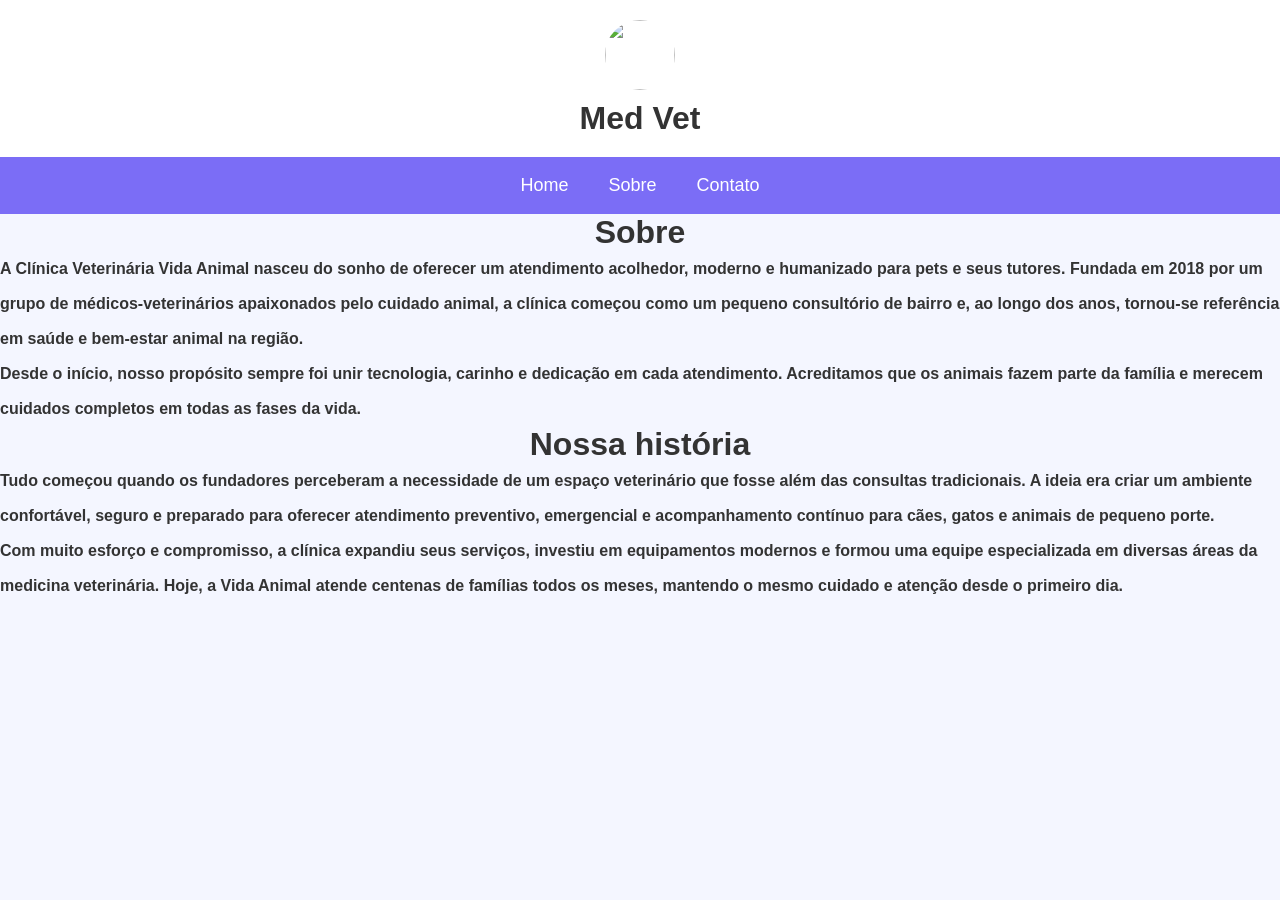
==== Sobre.html @ ca2c9271 "Add files via upload" ====
<!DOCTYPE html>
<html lang="en">
<head>
    <meta charset="UTF-8">
    <meta name="viewport" content="width=device-width, initial-scale=1.0">
    <link rel="stylesheet" href="style.css">
    <title>Sobre | Med Vet</title>
</head>
<body>
    <div class="logo-area">
    <img style="max-width: 8%;" src="images/20618622-veterinario-clinica-2-marca-simbolo-projeto-grafico-minimalista-logo-vetor.jpg" alt="">
    <h1>Med Vet</h1>
    </div>
    <nav>
        <input type="checkbox" id="menu-toggle">

        <label for="menu-toggle" class="menu-icon">
            ☰
        </label>

        <ul class="menu">
            <li><a href="Home.html">Home</a></li>
            <li><a href="Sobre.html">Sobre</a></li>
            <li><a href="Contato.html">Contato</a></li>
        </ul>
    </nav>
    
    <h1 class="Sobre">Sobre</h1>
    <h4>A Clínica Veterinária Vida Animal nasceu do sonho de oferecer um atendimento acolhedor, moderno e humanizado para pets e seus tutores. Fundada em 2018 por um grupo de médicos-veterinários apaixonados pelo cuidado animal, a clínica começou como um pequeno consultório de bairro e, ao longo dos anos, tornou-se referência em saúde e bem-estar animal na região.</h4>

    <h4>Desde o início, nosso propósito sempre foi unir tecnologia, carinho e dedicação em cada atendimento. Acreditamos que os animais fazem parte da família e merecem cuidados completos em todas as fases da vida.</h4>



    <h1 class="nossa-historia">Nossa história</h1>
    <h4>Tudo começou quando os fundadores perceberam a necessidade de um espaço veterinário que fosse além das consultas tradicionais. A ideia era criar um ambiente confortável, seguro e preparado para oferecer atendimento preventivo, emergencial e acompanhamento contínuo para cães, gatos e animais de pequeno porte.</h4>

    <h4>Com muito esforço e compromisso, a clínica expandiu seus serviços, investiu em equipamentos modernos e formou uma equipe especializada em diversas áreas da medicina veterinária. Hoje, a Vida Animal atende centenas de famílias todos os meses, mantendo o mesmo cuidado e atenção desde o primeiro dia.</h4>
</body>
</html>
---- style.css ----
h2{
    text-align: center;
    font-family:'Franklin Gothic Medium', 'Arial Narrow', Arial, sans-serif;
}
 .Sobre{
    text-align: center;
 }
 .nossa-historia{
    text-align: center;
 }
 h4{
    line-height: 35px;
 }

*{
    margin: 0;
    padding: 0;
    box-sizing: border-box;
}

body{
    font-family: Arial, Helvetica, sans-serif;
    background-color: #f4f6ff;
    color: #333;
    overflow-x: hidden;
}

/* MOBILE FIRST */

header{
    background-color: white;
    width: 100%;
}

/* LOGO */

.logo-area{
    display: flex;
    flex-direction: column;
    align-items: center;
    justify-content: center;
    padding: 20px;
    background-color: white;
}

.logo-area img{
    width: 70px;
    height: 70px;
    border-radius: 50%;
}

.logo-area h1{
   font-size: 32px;
    color: #333;
    margin-top: 10px;
    position:relative;
    top: 0;
    left: 0;
}
/* MENU */

nav{
    background-color: #7b6df6;
    padding: 15px 20px;
    width: 100%;
}

#menu-toggle{
    display: none;
}

.menu-icon{
    display: flex;
    justify-content: flex-end;
    color: white;
    font-size: 35px;
    cursor: pointer;
}

.menu{
    display: none;
    flex-direction: column;
    list-style: none;
    gap: 18px;
    margin-top: 20px;
}

.menu li a{
    text-decoration: none;
    color: white;
    font-size: 18px;
}

#menu-toggle:checked ~ .menu{
    display: flex;
}

/* BANNER */

.banner{
    padding: 40px 20px;
    text-align: center;
}

.banner-text h2{
    font-size: 28px;
    margin-bottom: 15px;
}

.banner-text p{
    font-size: 18px;
}

/* CARDS */

.cards{
    display: flex;
    flex-direction: column;
    gap: 20px;
    padding: 20px;
}

.card{
    background-color: white;
    padding: 25px;
    border-radius: 16px;
    box-shadow: 0 2px 10px rgba(0,0,0,0.1);
}

/* GALERIA */

.galeria{
    display: flex;
    flex-direction: column;
    gap: 20px;
    padding: 20px;
}

.item{
    flex: 1;
    background-color: white;
    padding: 20px;
    border-radius: 16px;
    text-align: center;
    box-shadow: 0 2px 10px rgba(0,0,0,0.1);
}

.item img{
    width: 100%;
    height: 220px;
    object-fit: cover;
    border-radius: 12px;
    margin-top: 10px;
}

/* HORÁRIOS */

.horarios{
    padding: 20px;
}

.horario-box{
    background-color: white;
    padding: 25px;
    border-radius: 16px;
    margin-top: 15px;
    box-shadow: 0 2px 10px rgba(0,0,0,0.1);
}

/* CONTAINER */

.container{
    padding: 20px;
    line-height: 35px;
}

/* BLOCOS */

.sobre,
.form-section,
.contatos{
    background-color: white;
    padding: 25px;
    border-radius: 16px;
    margin-bottom: 20px;
    box-shadow: 0 2px 10px rgba(0,0,0,0.1);
}

.sobre p{
    margin-top: 15px;
    line-height: 1.6;
}

/* FORMULÁRIO */

form{
    display: flex;
    flex-direction: column;
    gap: 15px;
    margin-top: 20px;
}

input,
textarea,
button{
    width: 100%;
    padding: 15px;
    border-radius: 10px;
    border: 1px solid #ccc;
    font-size: 16px;
}

textarea{
    min-height: 120px;
    resize: none;
}

button{
    background-color: #7b6df6;
    color: white;
    border: none;
    cursor: pointer;
}

/* FOOTER */

footer{
    background-color: #7b6df6;
    color: white;
    text-align: center;
    padding: 20px;
    margin-top: 30px;
}

/* BREAKPOINT 1 */

@media (min-width: 768px){

    header{
        display: flex;
        flex-direction: column;
    }

    nav{
        width: 100%;
        padding: 18px 40px;
    }

    .menu-icon{
        display: none;
    }

    .menu{
        display: flex;
        flex-direction: row;
        justify-content: center;
        gap: 40px;
        margin-top: 0;
    }

    .cards{
        flex-direction: row;
    }

    .card{
        flex: 1;
    }

    .galeria{
        flex-direction: row;
        align-items: stretch;
    }

    .container{
        padding: 40px;
    }

}

/* BREAKPOINT 2 */

@media (min-width: 1024px){

    .banner{
        padding: 80px;
    }

    .banner-text h2{
        font-size: 42px;
    }

    .banner-text p{
        font-size: 22px;
    }

    .container{
        max-width: 1200px;
        margin: auto;
    }

    .sobre,
    .form-section,
    .contatos{
        padding: 40px;
    }

}
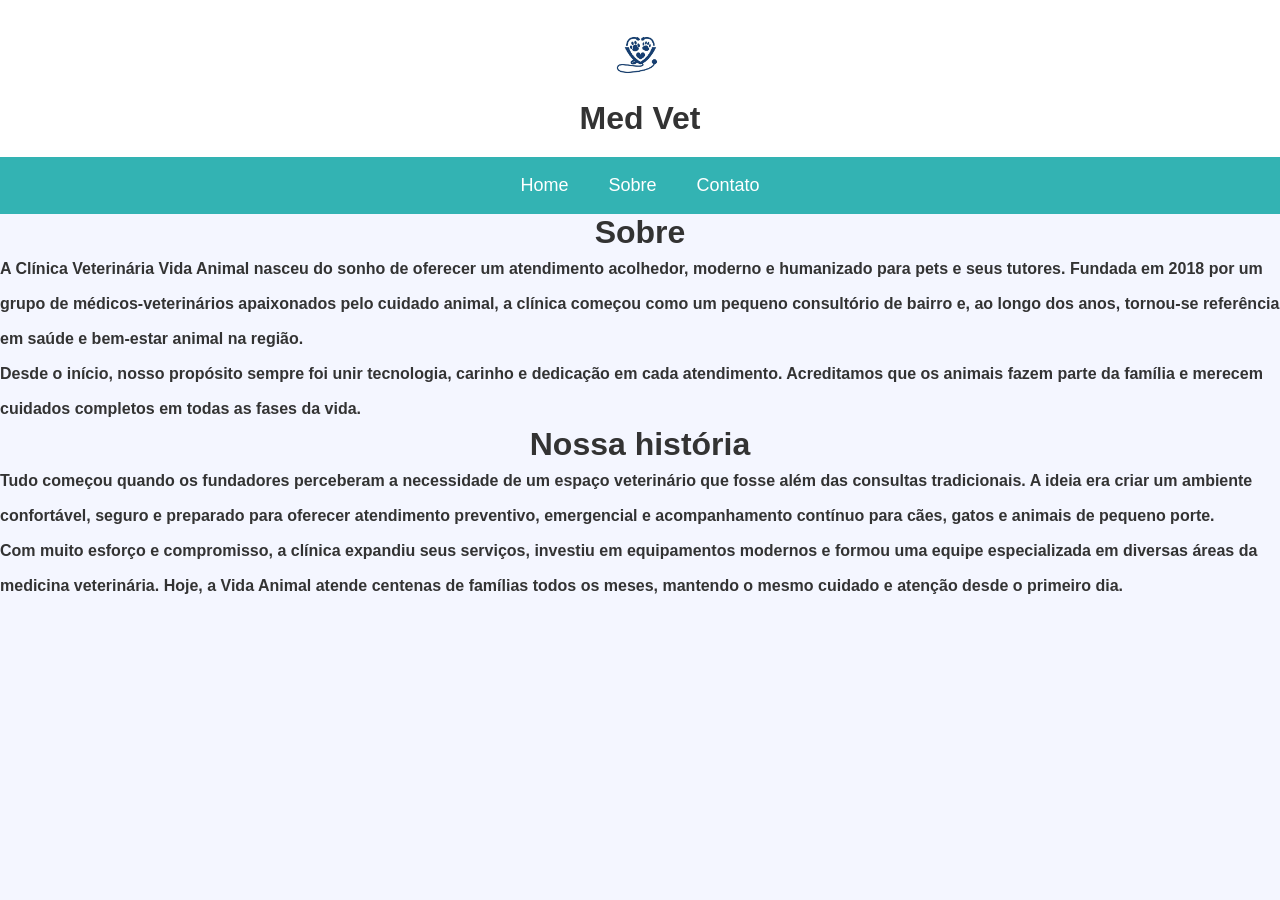
==== commit 3169c0ea: "Add files via upload" ====
--- a/Sobre.html
+++ b/Sobre.html
@@ -19,7 +19,7 @@
         </label>
 
         <ul class="menu">
-            <li><a href="Home.html">Home</a></li>
+            <li><a href="index.html">Home</a></li>
             <li><a href="Sobre.html">Sobre</a></li>
             <li><a href="Contato.html">Contato</a></li>
         </ul>
--- a/style.css
+++ b/style.css
@@ -63,7 +63,7 @@
 /* MENU */
 
 nav{
-    background-color: #7b6df6;
+    background-color: #33b3b3;
     padding: 15px 20px;
     width: 100%;
 }
@@ -219,7 +219,7 @@
 }
 
 button{
-    background-color: #7b6df6;
+    background-color:#33b3b3;
     color: white;
     border: none;
     cursor: pointer;
@@ -228,7 +228,7 @@
 /* FOOTER */
 
 footer{
-    background-color: #7b6df6;
+    background-color: #33b3b3;
     color: white;
     text-align: center;
     padding: 20px;
